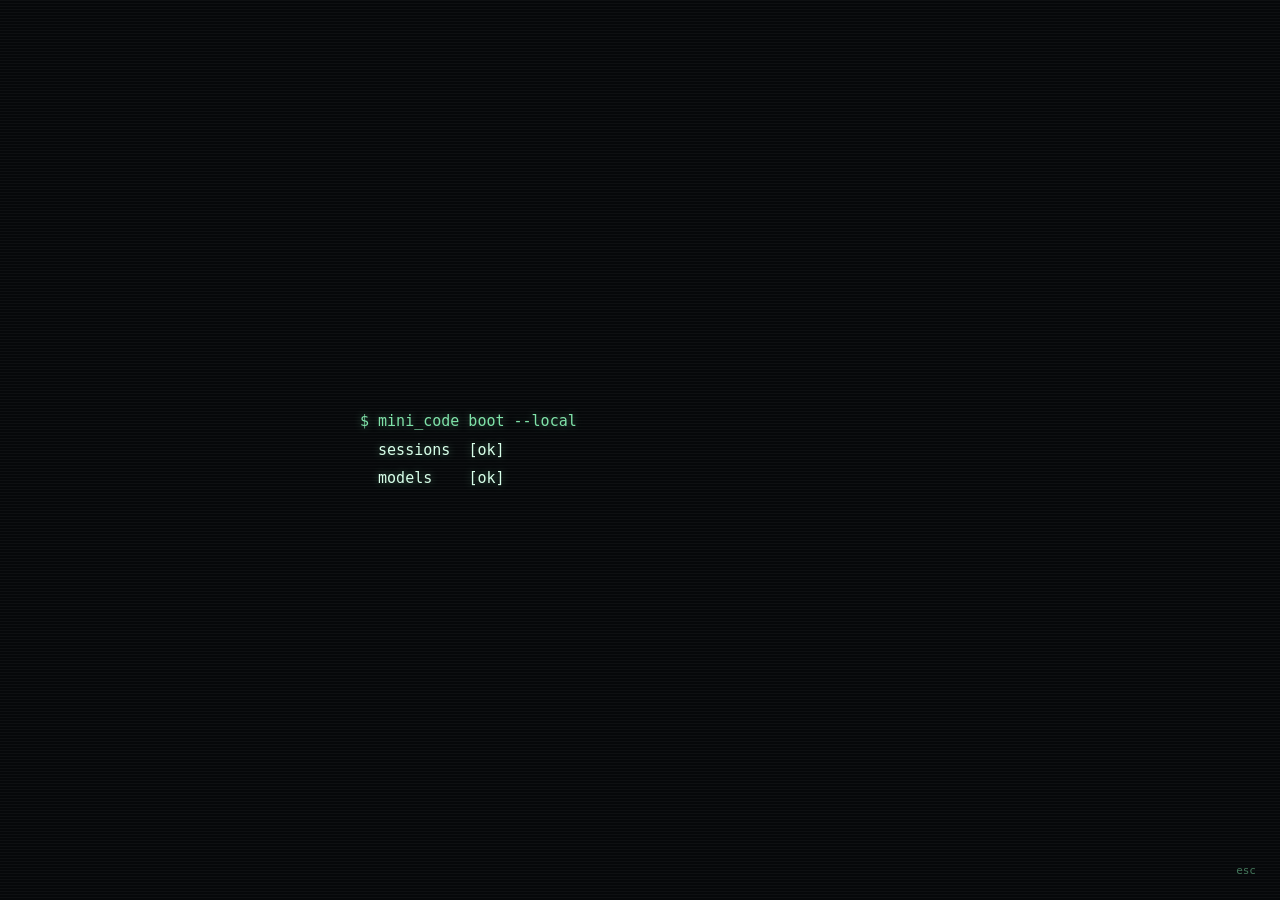
==== boot-anim/mc-minimal/index.html @ 1be82517 "初始化插件仓库:开机动画主题 + 主题契约 + 索引生成 - boot-anim/mc-tech-archive(7.3s 档案揭幕)、boot-anim/mc-minimal(2.6s 终端打字)" ====
<!DOCTYPE html>
<html lang="zh-CN">
<head>
<meta charset="utf-8">
<meta name="viewport" content="width=device-width, initial-scale=1">
<title>mini_code 开机动画 · 极简终端</title>
<!--
  第二个示例主题:证明主题可以很短、风格可以完全自由(这个只有 2.6 秒,纯终端味)。
  宿主用 sandbox iframe 加载,所以这里读不到宿主的任何数据。
-->
<style>
  :root {
    --k: 1;
    --fg: #7ee2a8;
    --bg: #06080a;
    --mono: "JetBrains Mono", "Cascadia Mono", Consolas, ui-monospace, monospace;
  }
  * { margin: 0; padding: 0; box-sizing: border-box; }
  html, body { height: 100%; overflow: hidden; }
  body { background: var(--bg); }
  .wrap { position: fixed; inset: 0; display: flex; align-items: center; justify-content: center;
    font: 15px/1.9 var(--mono); color: var(--fg); text-shadow: 0 0 8px rgba(126, 226, 168, .45); }
  .box { width: min(560px, 86vw); }
  .ln { opacity: 0; white-space: pre; }
  .ln.on { opacity: 1; }
  .ln.dim { color: rgba(126, 226, 168, .55); text-shadow: none; }
  .ok { color: #d7ffe9; }
  .cur::after { content: "\258D"; animation: bl calc(.9s * var(--k)) step-end infinite; }
  @keyframes bl { 50% { opacity: 0; } }
  .glow { position: absolute; inset: 0; pointer-events: none;
    background: repeating-linear-gradient(180deg, rgba(255, 255, 255, .035) 0 1px, transparent 1px 3px); }
  .skip { position: absolute; right: 24px; bottom: 24px; background: none; border: 0;
    color: rgba(126, 226, 168, .5); font: 11px/1 var(--mono); cursor: pointer; }
  .skip:hover { color: var(--fg); }
  .gone { opacity: 0; transition: opacity calc(420ms * var(--k)) ease-out; }
</style>
</head>
<body>
<div class="wrap" id="wrap">
  <div class="box" id="box"></div>
  <div class="glow"></div>
  <button class="skip" id="skip">esc</button>
</div>
<script>
(function () {
  "use strict";
  var ID = "mc-minimal", q = new URLSearchParams(location.search);
  var speed = Math.min(3, Math.max(0.35, parseFloat(q.get("speed")) || 1));
  var name = (q.get("name") || "").slice(0, 24);
  document.documentElement.style.setProperty("--k", String(1 / speed));
  if (q.get("accent")) document.documentElement.style.setProperty("--fg", q.get("accent"));

  function send(t, e) {
    try { var m = { mc: "boot-anim", type: t, id: ID }; for (var k in e) m[k] = e[k]; parent.postMessage(m, "*"); } catch (x) {}
  }
  var box = document.getElementById("box"), wrap = document.getElementById("wrap"), done = false;
  var L = [
    ["$ mini_code boot --local", ""],
    ["  sessions  ", "ok"],
    ["  models    ", "ok"],
    [name ? "  hello, " + name : "  hello, dev", "dim"]
  ];
  send("ready", { durationMs: 2600, maxMs: 9000, steps: L.length });

  var i = 0;
  (function step() {
    if (i >= L.length) {
      var last = document.createElement("div");
      last.className = "ln on cur";
      last.textContent = "\nready.";
      box.appendChild(last);
      setTimeout(function () {
        wrap.classList.add("gone");
        send("handoff");                              // 淡出开始 = 宿主可以接住了
        setTimeout(function () { if (!done) { done = true; send("done", { by: "auto" }); wrap.style.display = "none"; } },
          440 / speed);
      }, 700 / speed);
      return;
    }
    var d = document.createElement("div");
    d.className = "ln on" + (L[i][1] ? " " + L[i][1] : "");
    d.textContent = L[i][0] + (i ? "" : "");
    if (i) d.innerHTML = d.textContent + '<span class="ok">[ok]</span>';
    box.appendChild(d);
    i++;
    setTimeout(step, 420 / speed);
  })();

  function finish(by) {
    if (done) return; done = true;
    send("done", { by: by }); wrap.style.display = "none";
  }
  document.getElementById("skip").addEventListener("click", function () { finish("skip"); });
  addEventListener("keydown", function (e) { if (e.key === "Escape") finish("skip"); });
  setTimeout(function () { finish("timeout"); }, 9000);
})();
</script>
</body>
</html>
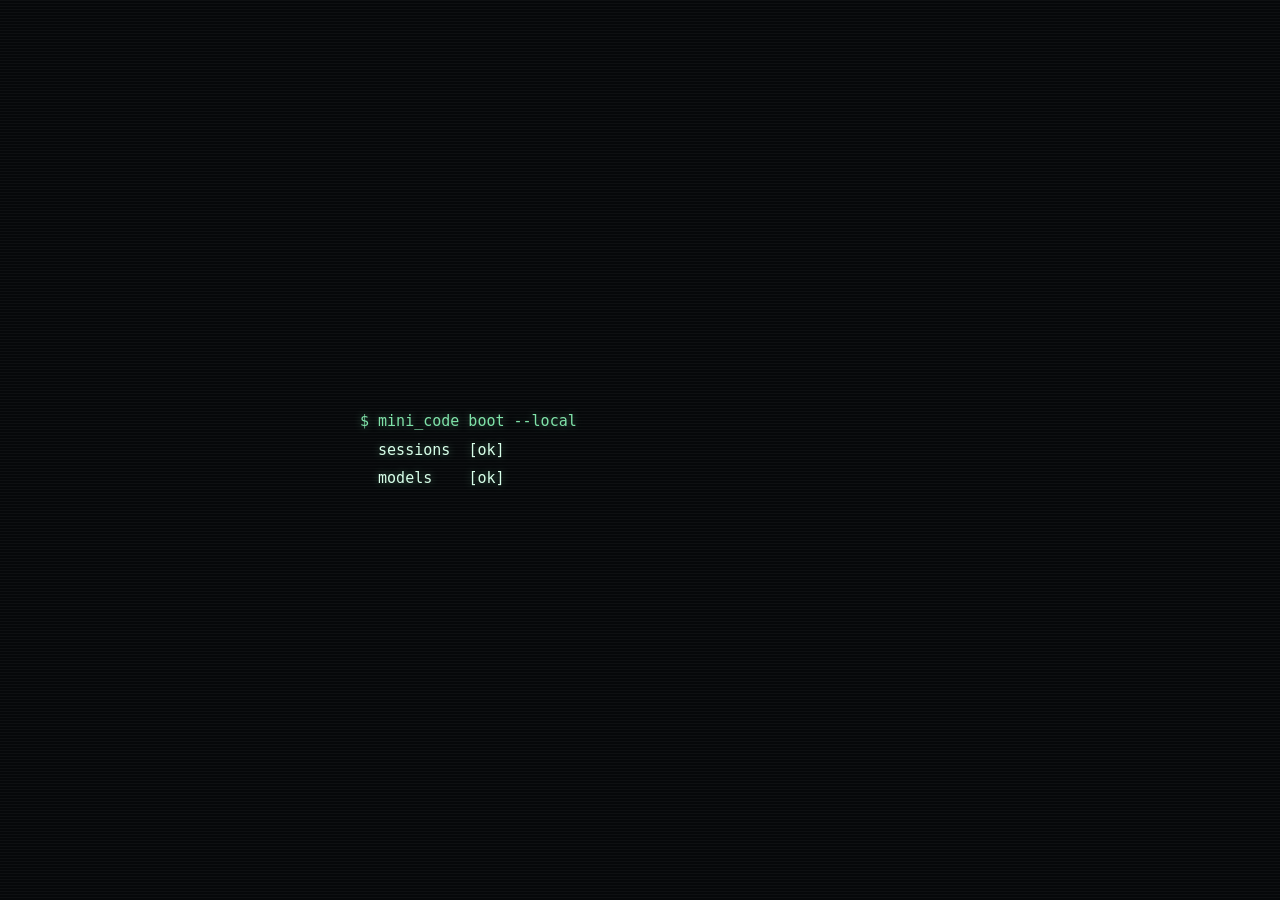
==== commit 4ba96c53: "技术档案 v1.2.0:开机语音(两句台词)+ 洗白音效;极简终端去掉自带的 esc 按钮 v1.0.1;契约补「语音与音效」一节" ====
--- a/boot-anim/mc-minimal/index.html
+++ b/boot-anim/mc-minimal/index.html
@@ -29,9 +29,8 @@
   @keyframes bl { 50% { opacity: 0; } }
   .glow { position: absolute; inset: 0; pointer-events: none;
     background: repeating-linear-gradient(180deg, rgba(255, 255, 255, .035) 0 1px, transparent 1px 3px); }
-  .skip { position: absolute; right: 24px; bottom: 24px; background: none; border: 0;
-    color: rgba(126, 226, 168, .5); font: 11px/1 var(--mono); cursor: pointer; }
-  .skip:hover { color: var(--fg); }
+   /* 跳过按钮由宿主提供(右下角 + Esc),主题里不再画一颗 */
+
   .gone { opacity: 0; transition: opacity calc(420ms * var(--k)) ease-out; }
 </style>
 </head>
@@ -39,7 +38,6 @@
 <div class="wrap" id="wrap">
   <div class="box" id="box"></div>
   <div class="glow"></div>
-  <button class="skip" id="skip">esc</button>
 </div>
 <script>
 (function () {
@@ -90,7 +88,7 @@
     if (done) return; done = true;
     send("done", { by: by }); wrap.style.display = "none";
   }
-  document.getElementById("skip").addEventListener("click", function () { finish("skip"); });
+  // 跳过 affordance 在宿主那边(右下角按钮);主题只监听 Esc。
   addEventListener("keydown", function (e) { if (e.key === "Escape") finish("skip"); });
   setTimeout(function () { finish("timeout"); }, 9000);
 })();
